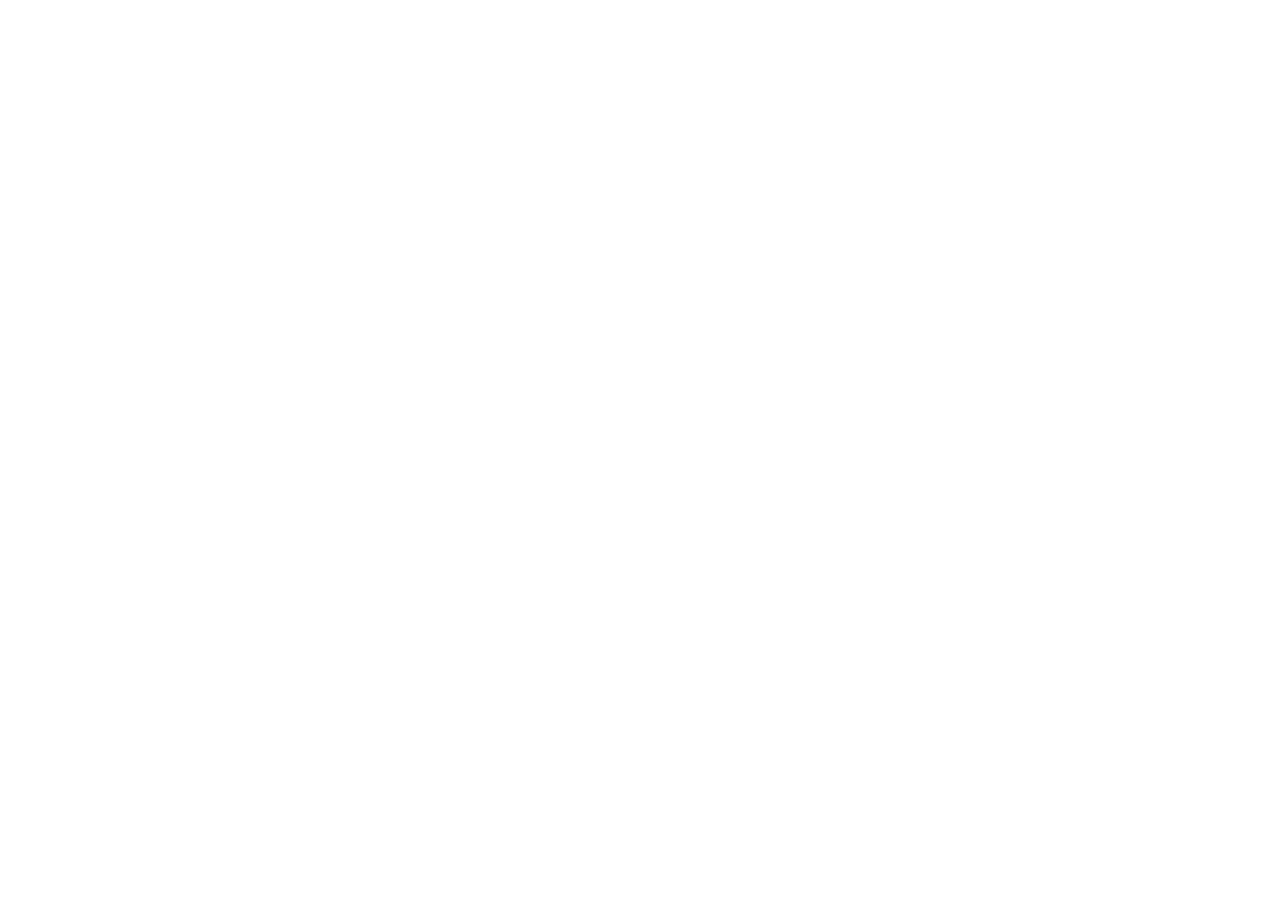
==== index.html @ c613fb41 "essa" ====
<!DOCTYPE html>
<html lang="pl-PL">
<head>
    <meta charset="UTF-8">
    <link rel="stylesheet" href="style.css">
    <title>Document</title>
</head>
<body>
    
</body>
<script src="script.js"></script>
</html>
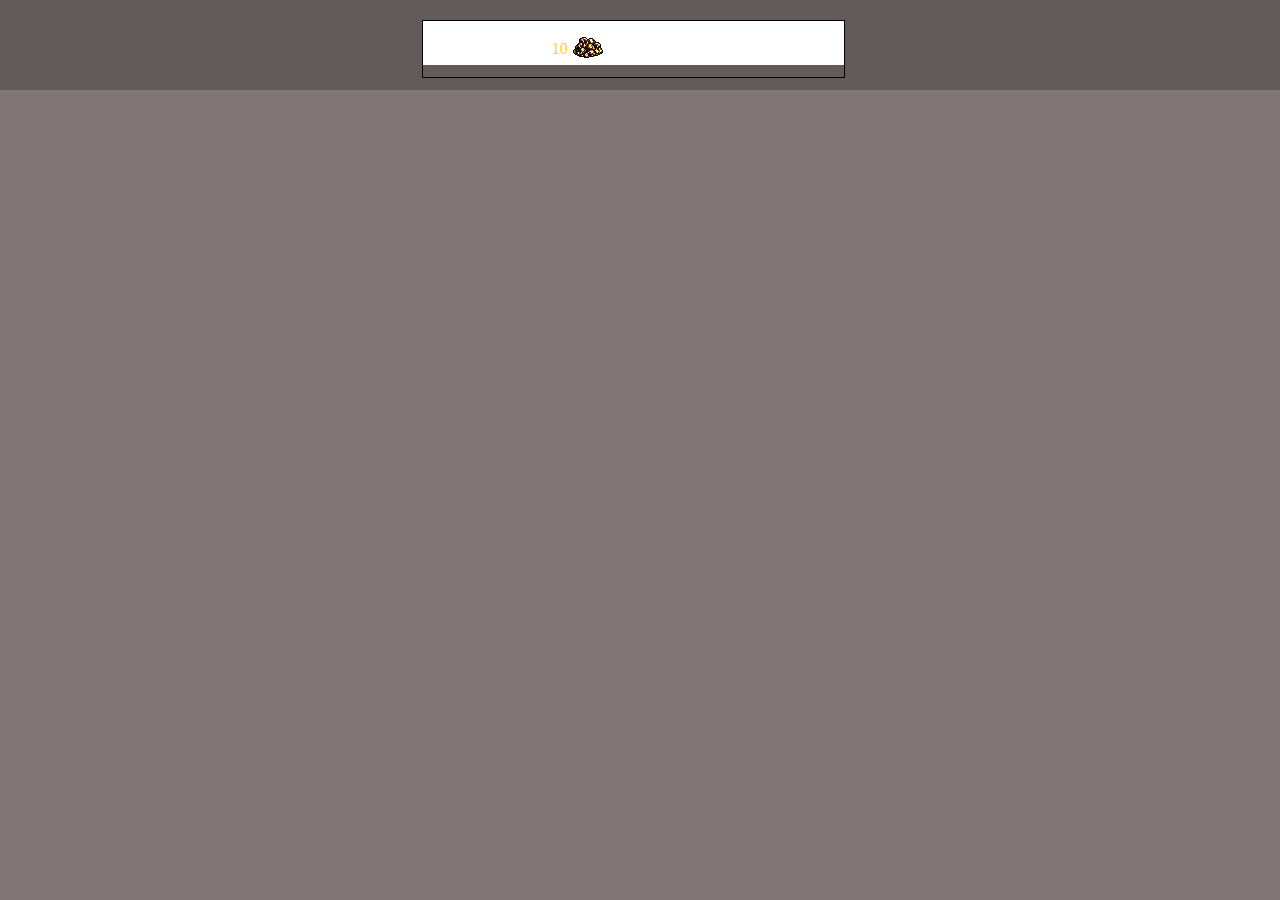
==== commit e69bdc77: "da" ====
--- a/index.html
+++ b/index.html
@@ -6,7 +6,21 @@
     <title>Document</title>
 </head>
 <body>
-    
+<div id="div1">
+    <div id="div2">
+        <div id="div3">
+            <table id="t1">
+            <tr>
+            <td id="t1">
+            <p id="p1">10</p>
+            </td>
+            <td id="t2">
+            <img id="img1" src="img\gold.png"></img>
+            </tr>
+            </table>
+        </div>
+    </div>
+</div>
 </body>
 <script src="script.js"></script>
 </html>--- a/style.css
+++ b/style.css
@@ -0,0 +1,52 @@
+@keyframes kolorki {
+    0%   {background-color:red;}
+    25%  {background-color:yellow;}
+    50%  {background-color:blue;}
+    75%  {background-color:green;}
+    100% {background-color:red;}
+  }
+
+div#div1 {
+  position: absolute;
+  top: 0;
+  left: 0;
+  width: 100%;
+  height: 100%;
+  background-color: rgb(129, 117, 117);
+}
+div#div2 {
+  position: absolute;
+  top: 0;
+  left: 0;
+  width: 100%;
+  height: 10%;
+  background-color: rgb(99, 91, 91);
+  text-align: center;
+}
+div#div2 #div3   {
+  position: absolute;
+  top: 20px;
+  left: 33%;
+  width: 33%;
+  height: 50%;
+  background-color: white;
+
+
+}
+table#t1{
+  position:absolute;
+  width: 100%;
+  border: 1px solid black;
+}
+td#t1{
+  text-align: right;
+}
+td#t2{
+  text-align: left;
+}
+img#img1  { 
+  
+}
+p#p1  {
+  color: gold;
+}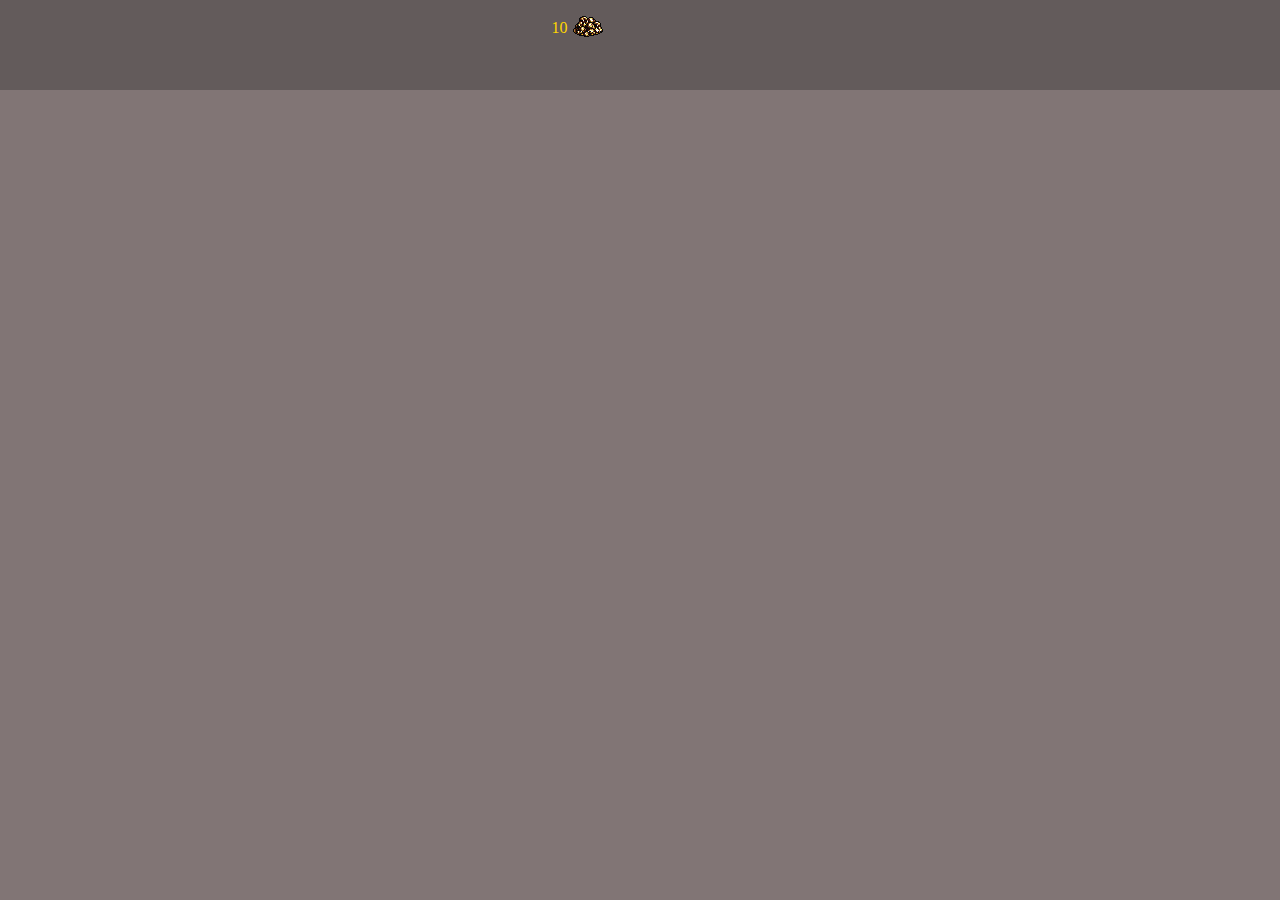
==== commit 9aba8e0d: "weaawdawd" ====
--- a/index.html
+++ b/index.html
@@ -16,6 +16,8 @@
             </td>
             <td id="t2">
             <img id="img1" src="img\gold.png"></img>
+            </td>
+            
             </tr>
             </table>
         </div>
--- a/style.css
+++ b/style.css
@@ -25,18 +25,18 @@
 }
 div#div2 #div3   {
   position: absolute;
-  top: 20px;
+  top: 0;
   left: 33%;
   width: 33%;
   height: 50%;
-  background-color: white;
+  background-color: rgb(99, 91, 91);
 
 
 }
 table#t1{
   position:absolute;
   width: 100%;
-  border: 1px solid black;
+  background-color: rgb(99, 91, 91);
 }
 td#t1{
   text-align: right;
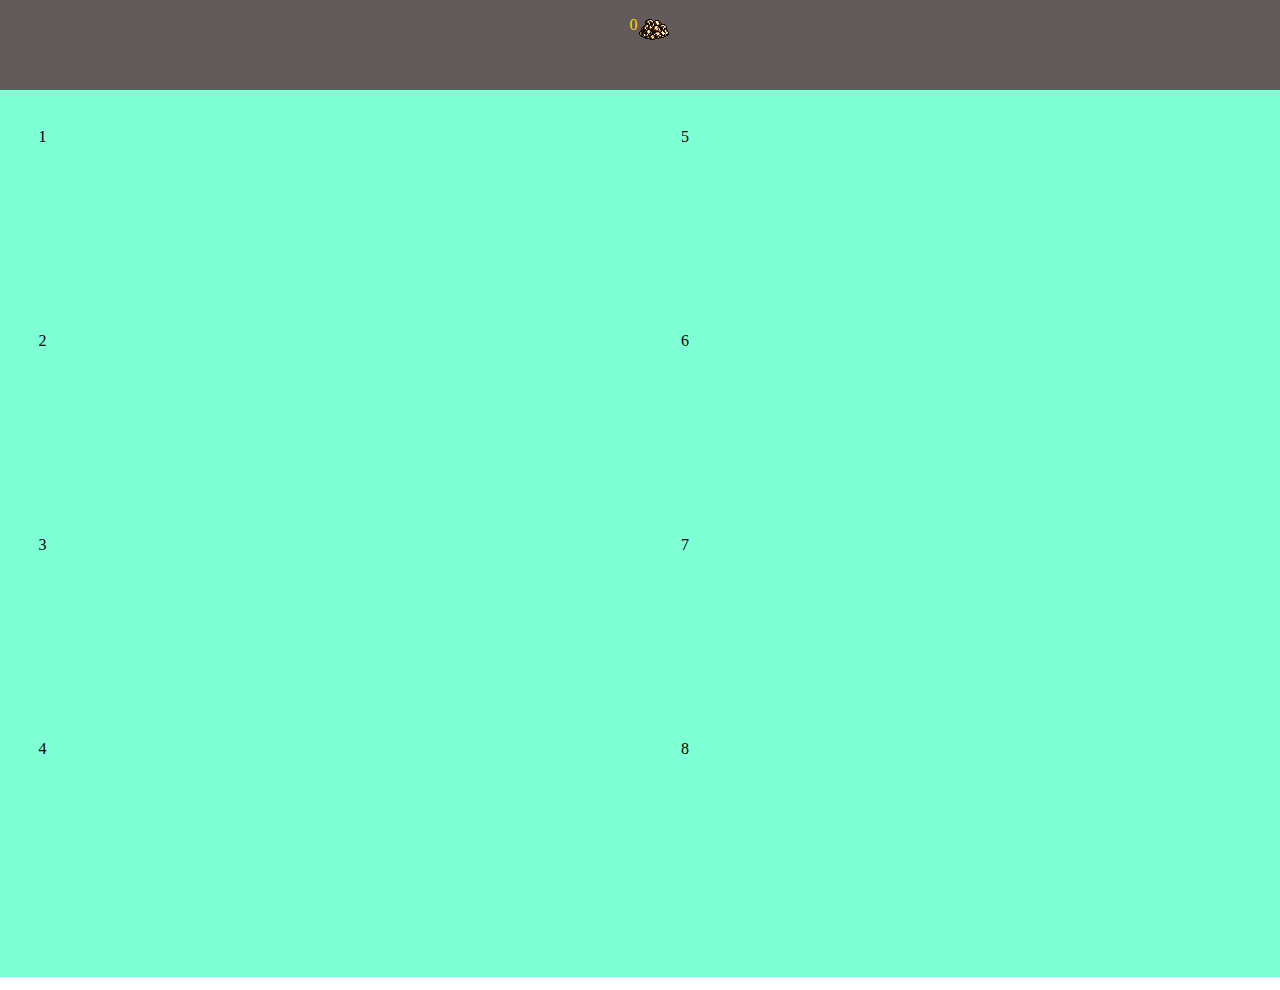
==== commit e6db73cf: "essa" ====
--- a/index.html
+++ b/index.html
@@ -6,21 +6,23 @@
     <title>Document</title>
 </head>
 <body>
-<div id="div1">
-    <div id="div2">
-        <div id="div3">
-            <table id="t1">
-            <tr>
-            <td id="t1">
-            <p id="p1">10</p>
-            </td>
-            <td id="t2">
-            <img id="img1" src="img\gold.png"></img>
-            </td>
-            
-            </tr>
-            </table>
-        </div>
+<div id="all">
+<div id="header">
+    <div id="gold">
+        <p id="p1">0 <img id="imgGold" src="img\gold.png"></p>
+    </div>
+</div>
+<div id="body">
+    <div class="container">
+        <div class="g1">1</div>
+        <div class="g2">2</div>
+        <div class="g3">3</div>
+        <div class="g4">4</div>
+        <div class="g5">5</div>
+        <div class="g6">6</div>
+        <div class="g7">7</div>
+        <div class="g8">8</div>
+      </div>
     </div>
 </div>
 </body>
--- a/style.css
+++ b/style.css
@@ -1,21 +1,26 @@
-@keyframes kolorki {
-    0%   {background-color:red;}
-    25%  {background-color:yellow;}
-    50%  {background-color:blue;}
-    75%  {background-color:green;}
-    100% {background-color:red;}
+@keyframes pasek {
+    0%   {width: 0%; background-color: green;}
+    100%   {width: 85%; background-color: green;}
+
   }
+#all {
+  position: absolute;
+    top: 0;
+    left: 0;
+    width: 100%;
+    height: 100%;
+}
+p#p1  {
+  color: gold;
+}
+#imgGold {
+  position: absolute;
+  top: 20%;
+}
 
-div#div1 {
+div#header {
   position: absolute;
-  top: 0;
-  left: 0;
-  width: 100%;
-  height: 100%;
-  background-color: rgb(129, 117, 117);
-}
-div#div2 {
-  position: absolute;
+  z-index: -1;
   top: 0;
   left: 0;
   width: 100%;
@@ -23,30 +28,57 @@
   background-color: rgb(99, 91, 91);
   text-align: center;
 }
-div#div2 #div3   {
+div#header #gold   {
   position: absolute;
   top: 0;
   left: 33%;
   width: 33%;
-  height: 50%;
+  height: 100%;
   background-color: rgb(99, 91, 91);
+}
+#body {
+  position: absolute;;
+  top: 10%;
+  left: 0;
+  width: 100%;
+  height: 100%;
+}
 
 
+.container {  
+  display: grid;
+  grid-template-columns: 1fr 1fr;
+  grid-template-rows: 1fr 1fr 1fr 1fr;
+  grid-auto-columns: 1fr;
+  gap: 5px 5px;
+  grid-auto-flow: row;
+  grid-template-areas:
+    "g1 g5"
+    "g2 g6"
+    "g3 g7"
+    "g4 g8";
+  width: 100%;
+  height: 90%;
+  padding: 3%;
+
+  background-color: aquamarine;
 }
-table#t1{
-  position:absolute;
-  width: 100%;
-  background-color: rgb(99, 91, 91);
-}
-td#t1{
-  text-align: right;
-}
-td#t2{
-  text-align: left;
-}
-img#img1  { 
-  
-}
-p#p1  {
-  color: gold;
-}+
+.g1 { grid-area: g1;margin: 1px solid black; }
+
+.g2 { grid-area: g2; }
+
+.g3 { grid-area: g3; }
+
+.g4 { grid-area: g4; }
+
+.g5 { grid-area: g5; }
+
+.g6 { grid-area: g6; }
+
+.g7 { grid-area: g7; }
+
+.g8 { grid-area: g8; }
+
+
+
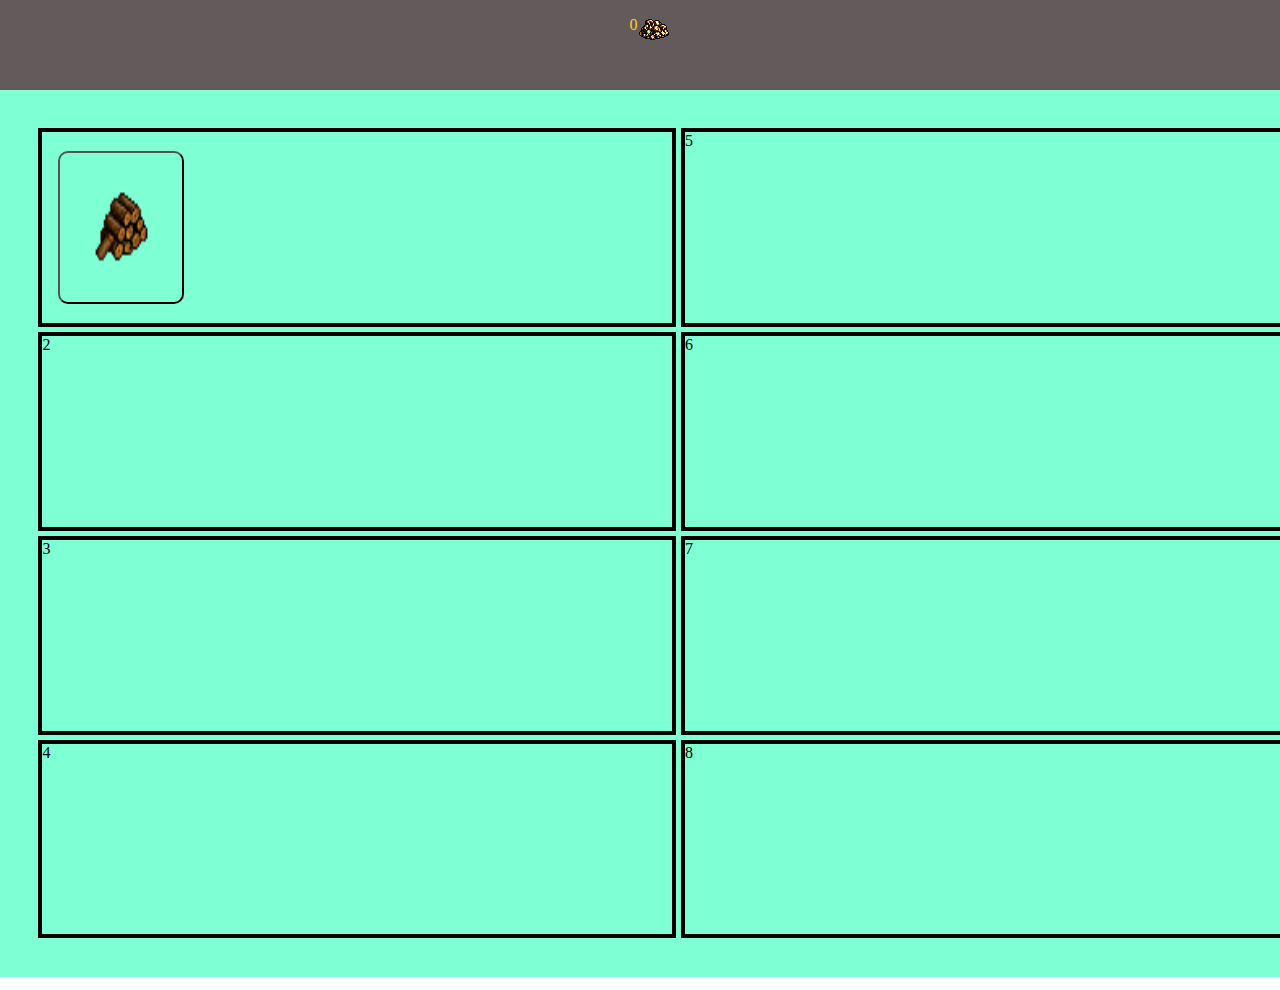
==== commit 9c36aa9f: "essa" ====
--- a/index.html
+++ b/index.html
@@ -14,7 +14,7 @@
 </div>
 <div id="body">
     <div class="container">
-        <div class="g1">1</div>
+        <div class="g1"><button id="BWood" onclick=""><img id="ImgWood" src="img\wood.png"></button><div id="pasekDrewno"></div></div>
         <div class="g2">2</div>
         <div class="g3">3</div>
         <div class="g4">4</div>
--- a/style.css
+++ b/style.css
@@ -1,6 +1,6 @@
 @keyframes pasek {
     0%   {width: 0%; background-color: green;}
-    100%   {width: 85%; background-color: green;}
+    100%   {width: 74%; background-color: green;}
 
   }
 #all {
@@ -64,21 +64,46 @@
   background-color: aquamarine;
 }
 
-.g1 { grid-area: g1;margin: 1px solid black; }
+.g1 { grid-area: g1;border: 4px solid rgb(0, 0, 0); }
 
-.g2 { grid-area: g2; }
+.g2 { grid-area: g2;border: 4px solid black; }
 
-.g3 { grid-area: g3; }
+.g3 { grid-area: g3;border: 4px solid black; }
 
-.g4 { grid-area: g4; }
+.g4 { grid-area: g4;border: 4px solid black; }
 
-.g5 { grid-area: g5; }
+.g5 { grid-area: g5;border: 4px solid black; }
 
-.g6 { grid-area: g6; }
+.g6 { grid-area: g6;border: 4px solid black; }
 
-.g7 { grid-area: g7; }
+.g7 { grid-area: g7;border: 4px solid black; }
 
-.g8 { grid-area: g8; }
+.g8 { grid-area: g8;border: 4px solid black; }
 
+#ImgWood {
+  width: 50%;
+  height: 50%;
 
-
+}
+#BWood {
+  position: relative;
+  top: 10%;
+  left: 2.5%;
+  width: 20%;
+  height: 80%;
+  border-radius: 10px;
+  background-color: aquamarine;
+  float: left;
+}
+#pasekDrewno {
+  position: relative;
+  top: 10%;
+  left: 2.5%;
+  z-index: 1;
+  width: 74%;
+  height: 40%;
+  float: left;
+  animation-name: pasek;
+  animation-duration: 1s;
+  animation-iteration-count: infinite;
+}
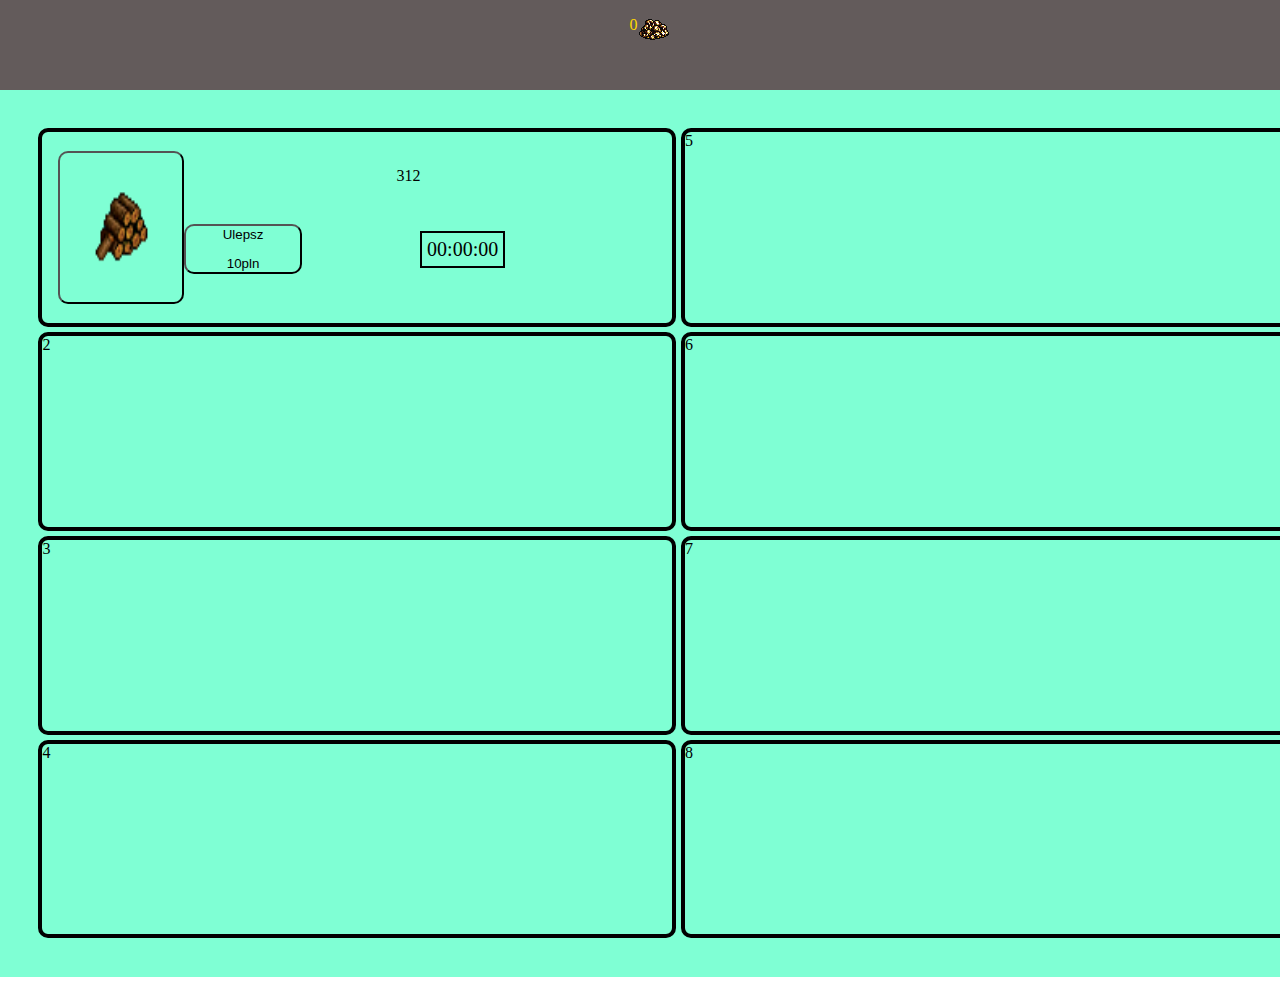
==== commit 2650e454: "essa" ====
--- a/index.html
+++ b/index.html
@@ -14,7 +14,14 @@
 </div>
 <div id="body">
     <div class="container">
-        <div class="g1"><button id="BWood" onclick=""><img id="ImgWood" src="img\wood.png"></button><div id="pasekDrewno"></div></div>
+        <div class="g1">
+            <button id="BWood" onclick=""><img id="ImgWood" src="img\wood.png"></button>
+            <div class="containerW">
+                <div class="gora"><p id="WoodInfo">312<div id="pasekWood"></div></div>
+                <div class="dol"><button class="Ulepsz" id="UlepszWood">Ulepsz<p id="KosztUlepsznia"></p>10pln</button><div class="Timer" id="TWood">00:00:00</div></div>
+                
+            </div>
+        </div>
         <div class="g2">2</div>
         <div class="g3">3</div>
         <div class="g4">4</div>
--- a/style.css
+++ b/style.css
@@ -1,6 +1,6 @@
 @keyframes pasek {
-    0%   {width: 0%; background-color: green;}
-    100%   {width: 74%; background-color: green;}
+    0%   {width: 0%; background-color: green;height: 100%;border-radius: 10px;}
+    100%   {width: 100%; background-color: green;height: 100%;border-radius: 10px;}
 
   }
 #all {
@@ -64,21 +64,21 @@
   background-color: aquamarine;
 }
 
-.g1 { grid-area: g1;border: 4px solid rgb(0, 0, 0); }
+.g1 { grid-area: g1;border: 4px solid rgb(0, 0, 0); border-radius: 10px;}
 
-.g2 { grid-area: g2;border: 4px solid black; }
+.g2 { grid-area: g2;border: 4px solid black; border-radius: 10px; }
 
-.g3 { grid-area: g3;border: 4px solid black; }
+.g3 { grid-area: g3;border: 4px solid black; border-radius: 10px; }
 
-.g4 { grid-area: g4;border: 4px solid black; }
+.g4 { grid-area: g4;border: 4px solid black; border-radius: 10px; }
 
-.g5 { grid-area: g5;border: 4px solid black; }
+.g5 { grid-area: g5;border: 4px solid black; border-radius: 10px; }
 
-.g6 { grid-area: g6;border: 4px solid black; }
+.g6 { grid-area: g6;border: 4px solid black; border-radius: 10px; }
 
-.g7 { grid-area: g7;border: 4px solid black; }
+.g7 { grid-area: g7;border: 4px solid black; border-radius: 10px; }
 
-.g8 { grid-area: g8;border: 4px solid black; }
+.g8 { grid-area: g8;border: 4px solid black; border-radius: 10px; }
 
 #ImgWood {
   width: 50%;
@@ -95,15 +95,56 @@
   background-color: aquamarine;
   float: left;
 }
-#pasekDrewno {
+.Ulepsz {
+  position: relative;
+  float: left;
+  background-color: aquamarine;
+  width: 25%;
+  border-radius: 10px;
+}
+.containerW { 
   position: relative;
   top: 10%;
   left: 2.5%;
-  z-index: 1;
-  width: 74%;
-  height: 40%;
+  display: grid;
+  grid-template-columns: 1fr;
+  grid-template-rows: 1fr 1fr;
+  grid-auto-columns: 1fr;
+  gap: 3px 3px;
+  grid-auto-flow: row;
+  grid-template-areas:
+    "gora"
+    "dol";
+  width: 75%;
+  height: 75%;
+  
+}
+
+.dol { grid-area: dol; }
+
+.gora { grid-area: gora; }
+
+#pasekWood {
+  width: 100%;
   float: left;
   animation-name: pasek;
   animation-duration: 1s;
   animation-iteration-count: infinite;
 }
+#WoodInfo {
+  position: absolute;
+  top:0;
+  left: 45%;
+  z-index: 100;
+
+}
+.Timer{
+  position: relative;;
+  top:10%;
+  left:25%;
+  float: left;
+  border: 2px solid black;
+  color: black;
+  font-size: 20px;
+  padding: 5px;
+}
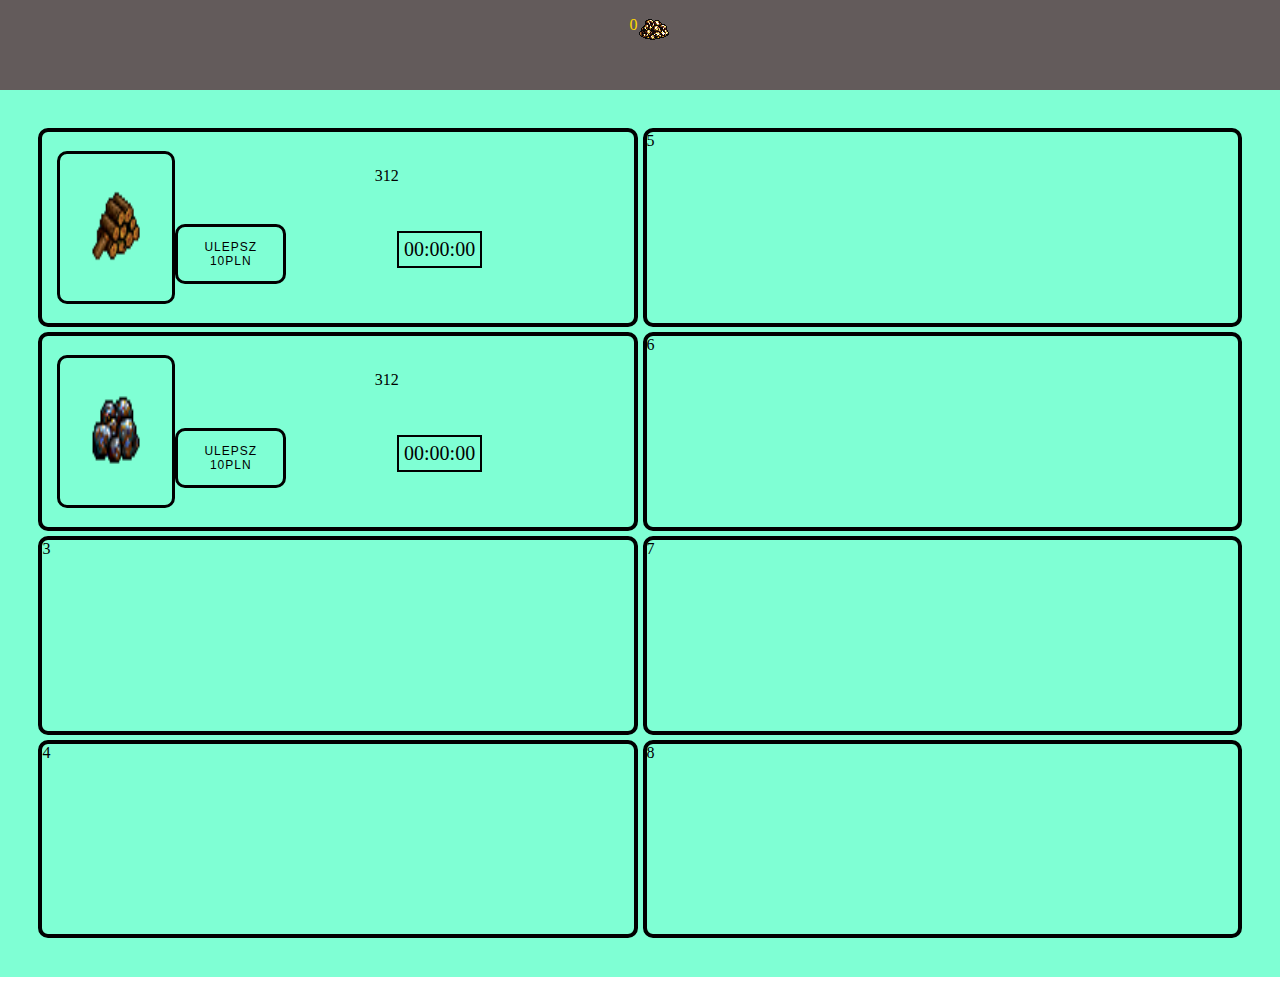
==== commit 394e1f70: "essa" ====
--- a/index.html
+++ b/index.html
@@ -15,14 +15,21 @@
 <div id="body">
     <div class="container">
         <div class="g1">
-            <button id="BWood" onclick=""><img id="ImgWood" src="img\wood.png"></button>
+            <button id="BWood" onclick="" class="przyciski"><img class="Img" src="img\wood.png"></button>
             <div class="containerW">
-                <div class="gora"><p id="WoodInfo">312<div id="pasekWood"></div></div>
-                <div class="dol"><button class="Ulepsz" id="UlepszWood">Ulepsz<p id="KosztUlepsznia"></p>10pln</button><div class="Timer" id="TWood">00:00:00</div></div>
+                <div class="gora"><p id="WoodInfo">312<div class="pasek"></div></div>
+                <div class="dol"><button class="Ulepsz" id="UlepszWood"><p class="ParagrafUlepsz">Ulepsz<br>10pln</p></button><div class="Timer" id="TWood">00:00:00</div></div>
                 
             </div>
         </div>
-        <div class="g2">2</div>
+        <div class="g2">
+                <button id="BOre" onclick="" class="przyciski"><img class="Img" src="img\ore.png"></button>
+                <div class="containerW">
+                    <div class="gora"><p id="OreInfo">312<div class="pasek"></div></div>
+                    <div class="dol"><button class="Ulepsz" id="UlepszOre"><p class="ParagrafUlepsz">Ulepsz<br>10pln</p></button><div class="Timer" id="TWood">00:00:00</div></div>
+                    
+                </div>
+        </div>
         <div class="g3">3</div>
         <div class="g4">4</div>
         <div class="g5">5</div>
--- a/style.css
+++ b/style.css
@@ -1,67 +1,68 @@
 @keyframes pasek {
-    0%   {width: 0%; background-color: green;height: 100%;border-radius: 10px;}
-    100%   {width: 100%; background-color: green;height: 100%;border-radius: 10px;}
+  0%   {width: 0%; background-color: green;height: 100%;border-radius: 10px;}
+  100%   {width: 100%; background-color: green;height: 100%;border-radius: 10px;}
 
-  }
+}
 #all {
-  position: absolute;
-    top: 0;
-    left: 0;
-    width: 100%;
-    height: 100%;
-}
-p#p1  {
-  color: gold;
-}
-#imgGold {
-  position: absolute;
-  top: 20%;
-}
-
-div#header {
-  position: absolute;
-  z-index: -1;
+position: absolute;
   top: 0;
-  left: 0;
-  width: 100%;
-  height: 10%;
-  background-color: rgb(99, 91, 91);
-  text-align: center;
-}
-div#header #gold   {
-  position: absolute;
-  top: 0;
-  left: 33%;
-  width: 33%;
-  height: 100%;
-  background-color: rgb(99, 91, 91);
-}
-#body {
-  position: absolute;;
-  top: 10%;
   left: 0;
   width: 100%;
   height: 100%;
 }
+p#p1  {
+color: gold;
+}
+#imgGold {
+position: absolute;
+top: 20%;
+}
+
+div#header {
+position: absolute;
+z-index: -1;
+top: 0;
+left: 0;
+width: 100%;
+height: 10%;
+background-color: rgb(99, 91, 91);
+text-align: center;
+}
+div#header #gold   {
+position: absolute;
+top: 0;
+left: 33%;
+width: 33%;
+height: 100%;
+background-color: rgb(99, 91, 91);
+}
+#body {
+position: absolute;;
+top: 10%;
+left: 0;
+width: 100%;
+height: 100%;
+display: flex;
+}
 
 
 .container {  
-  display: grid;
-  grid-template-columns: 1fr 1fr;
-  grid-template-rows: 1fr 1fr 1fr 1fr;
-  grid-auto-columns: 1fr;
-  gap: 5px 5px;
-  grid-auto-flow: row;
-  grid-template-areas:
-    "g1 g5"
-    "g2 g6"
-    "g3 g7"
-    "g4 g8";
-  width: 100%;
-  height: 90%;
-  padding: 3%;
+display: grid;
+grid-template-columns: 1fr 1fr;
+grid-template-rows: 1fr 1fr 1fr 1fr;
+grid-auto-columns: 1fr;
+gap: 5px 5px;
+grid-auto-flow: row;
+grid-template-areas:
+  "g1 g5"
+  "g2 g6"
+  "g3 g7"
+  "g4 g8";
+width: 100%;
+height: 90%;
+padding: 3%;
 
-  background-color: aquamarine;
+background-color: aquamarine;
 }
 
 .g1 { grid-area: g1;border: 4px solid rgb(0, 0, 0); border-radius: 10px;}
@@ -80,71 +81,116 @@
 
 .g8 { grid-area: g8;border: 4px solid black; border-radius: 10px; }
 
-#ImgWood {
-  width: 50%;
-  height: 50%;
+.Img {
+width: 50%;
+height: 50%;
+color: white;
+transition: ease-in-out .5s;
 
 }
-#BWood {
-  position: relative;
-  top: 10%;
-  left: 2.5%;
-  width: 20%;
-  height: 80%;
-  border-radius: 10px;
-  background-color: aquamarine;
-  float: left;
+.przyciski {
+background: transparent;
+position: relative;
+float: left;
+top: 10%;
+left: 2.5%;
+width: 20%;
+height: 80%;
+border-radius: 10px;
+cursor: pointer;
+border: 3px solid black;;
+box-shadow: 0 0 0 white;
+transition: ease-in .5s;
+
+}
+.przyciski:hover {
+  box-shadow: 0 0 20px #fff;
+  inset: 100% 0 #fff;
+  border: white solid 3px;
+  transition: ease-in-out .2s;
 }
 .Ulepsz {
-  position: relative;
-  float: left;
-  background-color: aquamarine;
-  width: 25%;
-  border-radius: 10px;
+position: relative;
+font-family: Arial, Helvetica, sans-serif;
+text-transform: uppercase;
+float: left;
+background: transparent;
+width: 25%;
+border-radius: 10px;
+border: 3px solid black;
+box-shadow: 0 0 0 white;
+font-size: 12px;
+transition: ease-in .5s;
+cursor: pointer;
+letter-spacing: 1px;
+font-weight: 400;
+}
+.Ulepsz:hover {
+  box-shadow: 0 0 20px #fff;
+  inset: 200px 0 white;
+  border: white solid 3px;
+  transition: ease-in-out .2s;
+  
+}
+button.Ulepsz p {
+  color: black;
+  text-decoration: none;
+  transition: ease-in-out .2s;
+}
+
+.Ulepsz:hover p{
+  color: white;
+
 }
 .containerW { 
-  position: relative;
-  top: 10%;
-  left: 2.5%;
-  display: grid;
-  grid-template-columns: 1fr;
-  grid-template-rows: 1fr 1fr;
-  grid-auto-columns: 1fr;
-  gap: 3px 3px;
-  grid-auto-flow: row;
-  grid-template-areas:
-    "gora"
-    "dol";
-  width: 75%;
-  height: 75%;
-  
+position: relative;
+top: 10%;
+left: 2.5%;
+display: grid;
+grid-template-columns: 1fr;
+grid-template-rows: 1fr 1fr;
+grid-auto-columns: 1fr;
+gap: 3px 3px;
+grid-auto-flow: row;
+grid-template-areas:
+  "gora"
+  "dol";
+width: 75%;
+height: 75%;
+
 }
 
 .dol { grid-area: dol; }
 
 .gora { grid-area: gora; }
 
-#pasekWood {
-  width: 100%;
-  float: left;
-  animation-name: pasek;
-  animation-duration: 1s;
-  animation-iteration-count: infinite;
+.pasek {
+width: 100%;
+float: left;
+animation-name: pasek;
+animation-duration: 1s;
+animation-iteration-count: infinite;
 }
 #WoodInfo {
-  position: absolute;
-  top:0;
-  left: 45%;
-  z-index: 100;
+position: absolute;
+top:0;
+left: 45%;
+z-index: 100;
 
 }
 .Timer{
-  position: relative;;
-  top:10%;
-  left:25%;
-  float: left;
-  border: 2px solid black;
-  color: black;
-  font-size: 20px;
-  padding: 5px;
+position: relative;;
+top:10%;
+left:25%;
+float: left;
+border: 2px solid black;
+color: black;
+font-size: 20px;
+padding: 5px;
 }
+#OreInfo {
+position: absolute;
+top:0;
+left: 45%;
+z-index: 100;
+}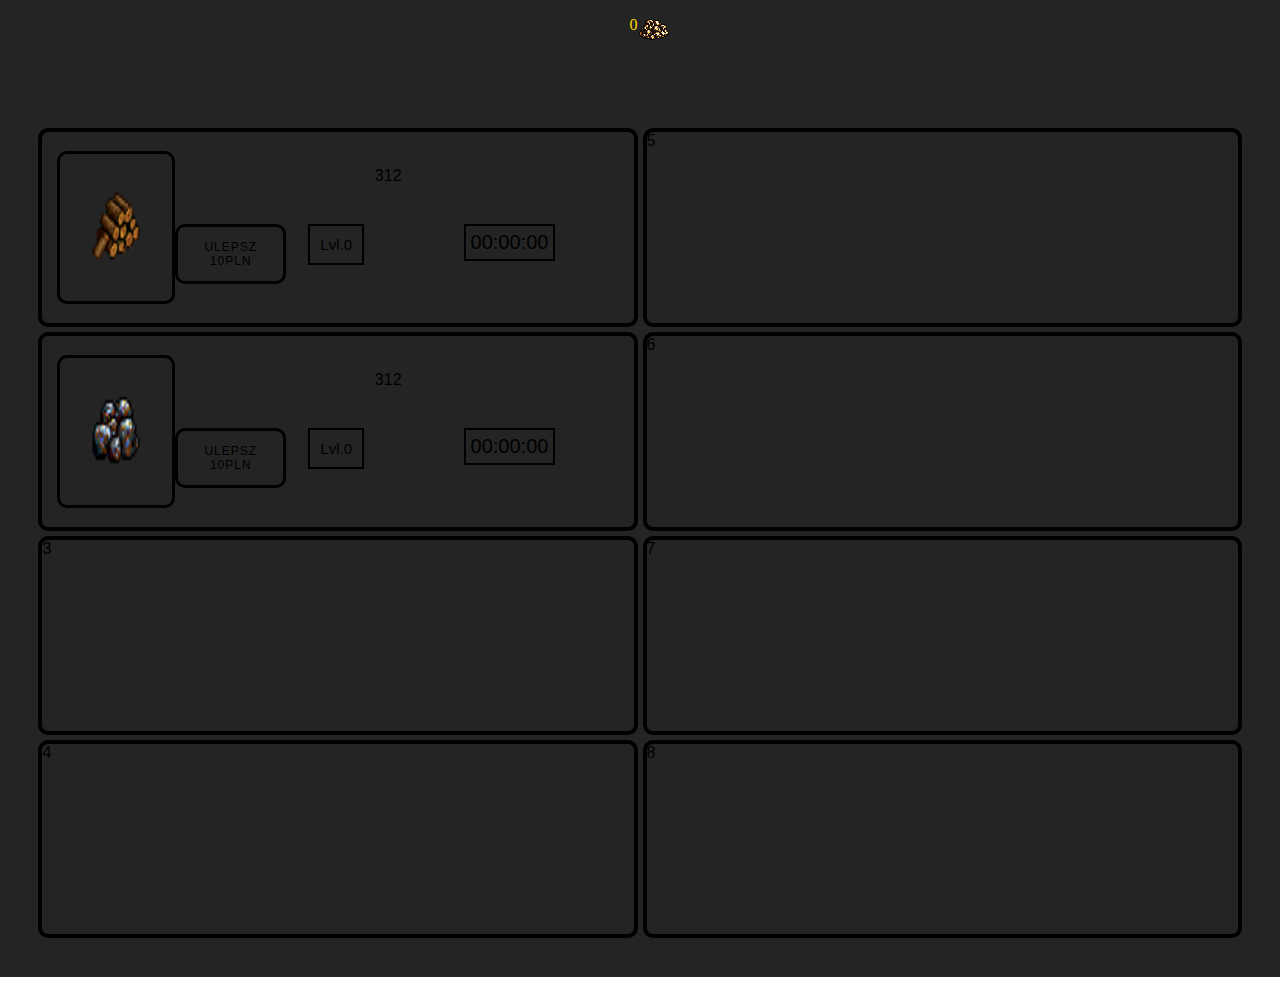
==== commit 340fd8e1: "essa" ====
--- a/index.html
+++ b/index.html
@@ -15,18 +15,18 @@
 <div id="body">
     <div class="container">
         <div class="g1">
-            <button id="BWood" onclick="" class="przyciski"><img class="Img" src="img\wood.png"></button>
+            <button id="BWood" onclick="IPasekWood()" class="przyciski"><img class="Img" src="img\wood.png"></button>
             <div class="containerW">
-                <div class="gora"><p id="WoodInfo">312<div class="pasek"></div></div>
-                <div class="dol"><button class="Ulepsz" id="UlepszWood"><p class="ParagrafUlepsz">Ulepsz<br>10pln</p></button><div class="Timer" id="TWood">00:00:00</div></div>
+                <div class="gora"><p id="WoodInfo">312<div class="Pasek" id="PasekWood"></div></div>
+                <div class="dol"><button class="Ulepsz" id="UlepszWood"><p class="ParagrafUlepsz">Ulepsz<br>10pln</p></button><div class="Level" id="LevelWood">Lvl.0</div><div class="Timer" id="TWood">00:00:00</div></div>
                 
             </div>
         </div>
         <div class="g2">
                 <button id="BOre" onclick="" class="przyciski"><img class="Img" src="img\ore.png"></button>
                 <div class="containerW">
-                    <div class="gora"><p id="OreInfo">312<div class="pasek"></div></div>
-                    <div class="dol"><button class="Ulepsz" id="UlepszOre"><p class="ParagrafUlepsz">Ulepsz<br>10pln</p></button><div class="Timer" id="TWood">00:00:00</div></div>
+                    <div class="gora"><p id="OreInfo">312<div class="Pasek" id="PasekOre"></div></div>
+                    <div class="dol"><button class="Ulepsz" id="UlepszOre"><p class="ParagrafUlepsz">Ulepsz<br>10pln</p></button><div class="Level" id="LevelWood">Lvl.0</div><div class="Timer" id="TOre">00:00:00</div></div>
                     
                 </div>
         </div>
--- a/style.css
+++ b/style.css
@@ -1,14 +1,15 @@
 @keyframes pasek {
-  0%   {width: 0%; background-color: green;height: 100%;border-radius: 10px;}
-  100%   {width: 100%; background-color: green;height: 100%;border-radius: 10px;}
-
-}
+  0%   {width: 0%; background-color: yellow;height: 100%;border-radius: 10px;}
+  100%   {width: 100%; background-color: yellow;height: 100%;border-radius: 10px;}
+}
+
 #all {
 position: absolute;
   top: 0;
   left: 0;
   width: 100%;
   height: 100%;
+  
 }
 p#p1  {
 color: gold;
@@ -25,7 +26,7 @@
 left: 0;
 width: 100%;
 height: 10%;
-background-color: rgb(99, 91, 91);
+background-color: rgb(36, 36, 36);
 text-align: center;
 }
 div#header #gold   {
@@ -34,7 +35,7 @@
 left: 33%;
 width: 33%;
 height: 100%;
-background-color: rgb(99, 91, 91);
+background-color: rgb(36, 36, 36);
 }
 #body {
 position: absolute;;
@@ -43,6 +44,7 @@
 width: 100%;
 height: 100%;
 display: flex;
+font-family: Arial, Helvetica, sans-serif;
 }
 
 
@@ -62,7 +64,7 @@
 height: 90%;
 padding: 3%;
 
-background-color: aquamarine;
+background-color: rgb(36, 36, 36);
 }
 
 .g1 { grid-area: g1;border: 4px solid rgb(0, 0, 0); border-radius: 10px;}
@@ -164,12 +166,10 @@
 
 .gora { grid-area: gora; }
 
-.pasek {
-width: 100%;
-float: left;
-animation-name: pasek;
-animation-duration: 1s;
-animation-iteration-count: infinite;
+.Pasek {
+width: 100%;
+float: left;
+
 }
 #WoodInfo {
 position: absolute;
@@ -179,9 +179,9 @@
 
 }
 .Timer{
-position: relative;;
-top:10%;
-left:25%;
+position: relative;
+top: 0%;
+left:40%;
 float: left;
 border: 2px solid black;
 color: black;
@@ -193,4 +193,11 @@
 top:0;
 left: 45%;
 z-index: 100;
+}
+.Level {
+  position: absolute;
+  left: 30%;
+  border: 2px solid black;
+  font-size: 15px;
+  padding: 10px;
 }